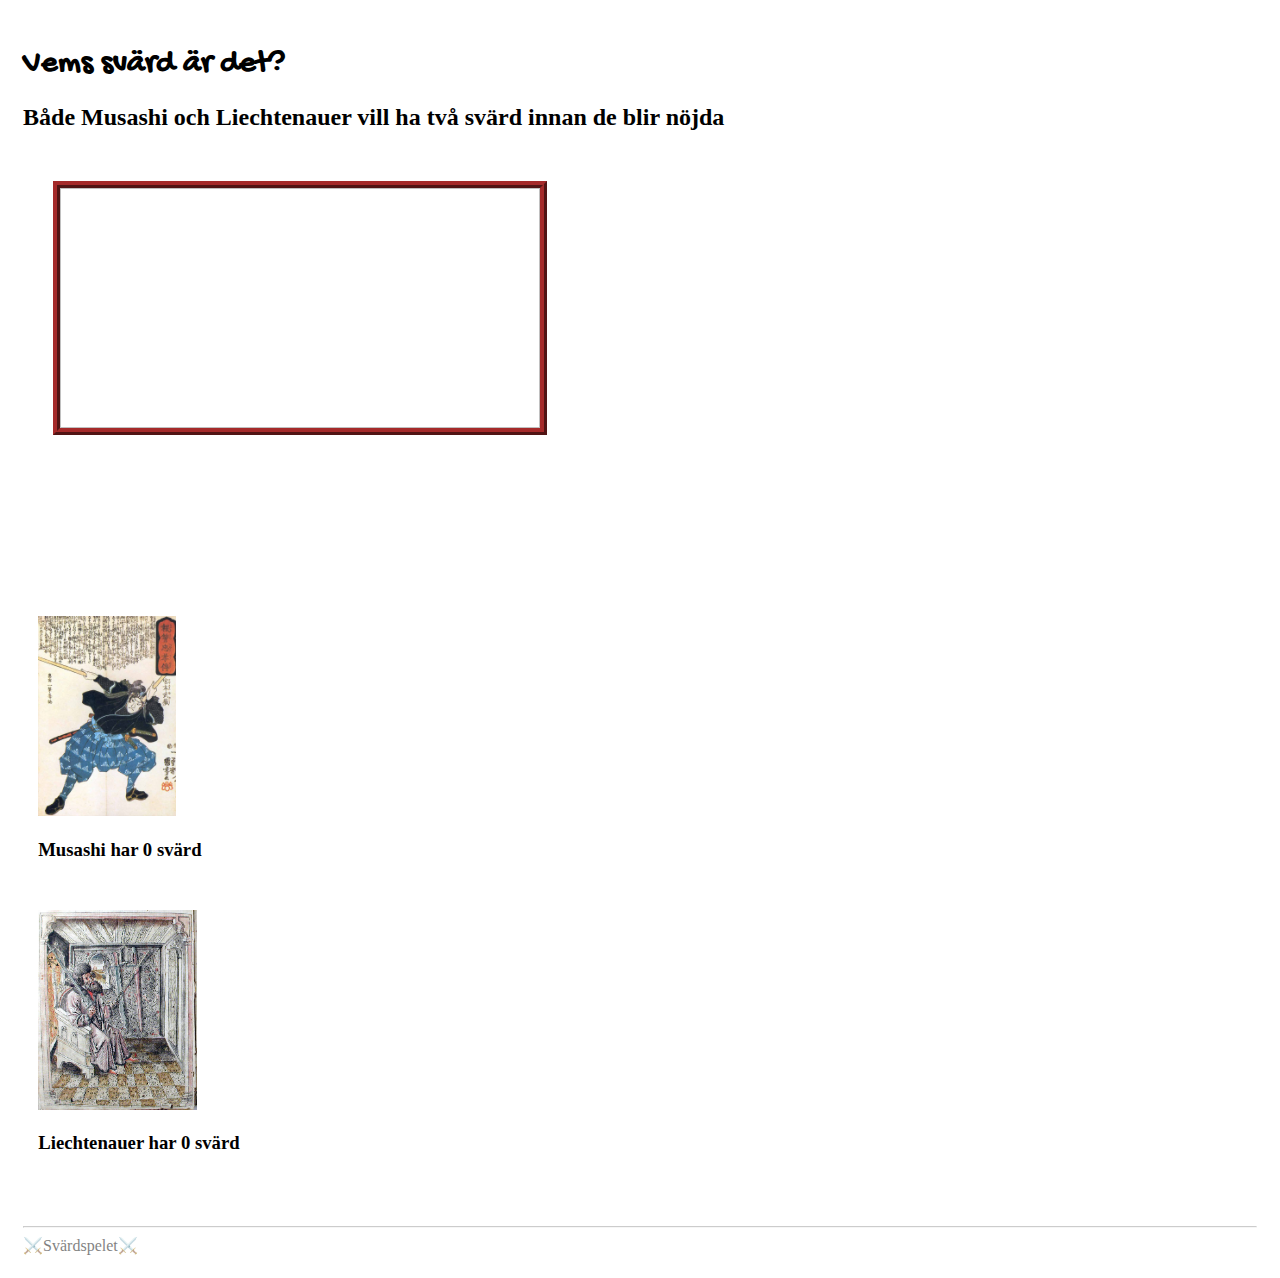
==== svärd.html @ 1b390ee5 "first commit" ====
<!DOCTYPE html>
<html lang="en">
  <head>
    <meta charset="UTF-8" />
    <meta name="viewport" content="width=device-width, initial-scale=1.0" />
    <link
      href="https://cdn.jsdelivr.net/npm/bootstrap@5.3.0-alpha1/dist/css/bootstrap.min.css"
      rel="stylesheet"
      integrity="sha384-GLhlTQ8iRABdZLl6O3oVMWSktQOp6b7In1Zl3/Jr59b6EGGoI1aFkw7cmDA6j6gD"
      crossorigin="anonymous"
    />
    <link rel="preconnect" href="https://fonts.gstatic.com" />
    <link rel="stylesheet" href="style.css" />
    <link rel="shortcut icon" type="image/png" href="img/favicon.png" />
    <title>Test</title>
    <script defer src="index.js"></script>
  </head>

  <body>
    <main class="container-fluid p-2">
      <div class="justify-content-center">
        <h1 class="text-center">Vems svärd är det?</h1>
        <h2 class="text-center">
          Både Musashi och Liechtenauer vill ha två svärd innan de blir nöjda
        </h2>
        <div class="justify-content-center text-center svärd">
          <div id="svärdwrapper">
            <img id="svärdbild" class="img-responsive center-block" />

            <div class="row justify-content-center knapprad osynlig">
              <p>Vem vill ha svärdet?</p>
              <button class="val row justify-content-center" id="europeiskt">
                Liechtenauer!
              </button>
              <button class="val row justify-content-center" id="japanskt">
                Musashi!
              </button>
              <button class="val row justify-content-center" id="fantasi">
                Ingendera, ser löjligt ut
              </button>
            </div>
          </div>
        </div>
      </div>

      <div class="resultat row justify-content-center">
        <div id="musashi" class="col-md-4">
          <img class="small" src="img/musashi.jpg" />
          <h3 class="räknare">Musashi har 0 svärd</h3>

          <section class="lista">
            <!--Den här listan kan du fylla med bilder av musashis svärd för VG-->
          </section>
        </div>

        <div id="liechtenauer" class="col-md-4">
          <img class="small" src="img/lichty.jpg" />
          <h3 class="räknare">Liechtenauer har 0 svärd</h3>
          <section class="lista">
            <!--Den här listan kan du fylla med bilder av liechtenauers svärd för VG -->
          </section>
        </div>
      </div>
    </main>

    <div id="grattis" class="osynlig overlay">
      <div>
        <h1>⚔️⚔️Glädjen är fullständig, båda har fått två svärd!⚔️⚔️</h1>
        <div class="stats-container text-center">
          <h3 id="stats">Spelade gånger: 0 <br />Fel gissningar: 0</h3>
        </div>
      </div>
    </div>

    <div class="svar osynlig">
      <div>
        <h2>Ditt svar var</h2>
        <button class="val">OK</button>
      </div>
    </div>

    <div id="felsvar" class="felsvar osynlig">
      <div>
        <h2>Du lyckades inte gissa alla rätt, försök igen</h2>
        <button class="osynlig">Gör ett nytt försök</button>
      </div>
    </div>

    <footer class="row justify-content-center">
      <div class="col-sm-8 col-md-6 text-center">
        <hr />
        <!-- Lägg ditt namn här med hjälp av javascript!-->
        <span id="footer"></span>
      </div>
    </footer>
  </body>
</html>
---- style.css ----
@import "https://fonts.googleapis.com/css2?family=Gochi+Hand&display=swap";

body {
  overflow-x: hidden;
}

h1 {
  font-family: "Gochi Hand";
}

div {
  padding: 4mm;
}

.val {
  color: rgb(82, 40, 16);
  border-color: rgb(82, 40, 16);
}

.svärd {
  position: relative;
}

#svärdwrapper {
  display: inline-block;
  transition: height 2s;
}

#knapprad {
  max-width: 200px;
  left: 50%;
  top: 50%;
  -webkit-transform: translate(-50%, -50%);
  -moz-transform: translate(-50%, -50%);
  transform: translate(-50%, -50%);
  position: absolute;
  padding: 5mm;
  border-style: solid;
  border-color: rgba(165, 42, 42, 0.233);
  background-color: rgba(202, 177, 177, 0.842);
}

.test {
  max-width: 200px;
}

.lista > img {
  padding: 10px;
}

#svärdbild {
  min-width: 30em;
  max-width: 50em;
  height: 15em;
}

img {
  border: 2mm ridge brown;
}

div.resultat div section img {
  max-width: 100px;
  border: 1mm ridge brown;
}

img.small {
  max-width: 200px;
  max-height: 200px;
  border: none;
}

.synlig {
  visibility: visible;
}

.osynlig {
  visibility: hidden;
}

footer {
  opacity: 0.5;
}

#footer::before {
  content: "⚔️";
}

#footer::after {
  content: "⚔️";
}

.spela-igen-btn {
  background-color: #4CAF50; /* Grön bakgrund */
  color: white; /* Vit text */
  padding: 10px 20px; /* Top/bottom och left/right padding */
  border: none; /* Ingen kant */
  border-radius: 5px; /* Rundade hörn */
  cursor: pointer; /* Muspekare blir en pekare när du hovrar över knappen */
  font-size: 16px; /* Större text */
  margin-top: 20px; /* Marginal på toppen för att separera från texten ovan */
}

.spela-igen-btn:hover {
  background-color: #45a049; /* Mörkare grön färg vid hover */
}


.overlay {
  text-align: center;
  position: fixed;
  width: 100%;
  height: 100%;
  top: 0;
  left: 0;
  right: 0;
  bottom: 0;
  background-color: rgba(0, 0, 0, 0.418);
  z-index: 2;
}

.overlay > div {
  animation: zoom-in-zoom-out 1s ease-out infinite;
  position: fixed;
  top: 30%;
  left: 20%;
  right: 20%;
  color: darkgoldenrod;
  background-color: rgba(0, 0, 0, 0.808);
  border-style: dashed;
}

.svar {
  text-align: center;
  position: fixed;
  width: 100%;
  height: 100%;
  top: 0;
  left: 0;
  right: 0;
  bottom: 0;
  background-color: rgba(0, 0, 0, 0.418);
  z-index: 2;
}

.svar > div {
  text-align: center;
  display: inline-block;
  position: relative;
  top: 50%;
  background-color: rgba(255, 255, 255, 0.808);
  border-style: solid;
}

.felsvar {
  text-align: center;
  position: fixed;
  width: 100%;
  height: 100%;
  top: 0;
  left: 0;
  right: 0;
  bottom: 0;
  background-color: rgba(0, 0, 0, 0.418);
  z-index: 2;
}

.felsvar>div {
  text-align: center;
  display: inline-block;
  position: relative;
  top: 20%;
  background-color: rgba(255, 255, 255, 0.808);
  border-style: solid;
}

@keyframes zoom-in-zoom-out {
  0% {
    transform: scale(1, 1);
  }
  50% {
    transform: scale(1.5, 1.5);
  }
  100% {
    transform: scale(1, 1);
  }
}
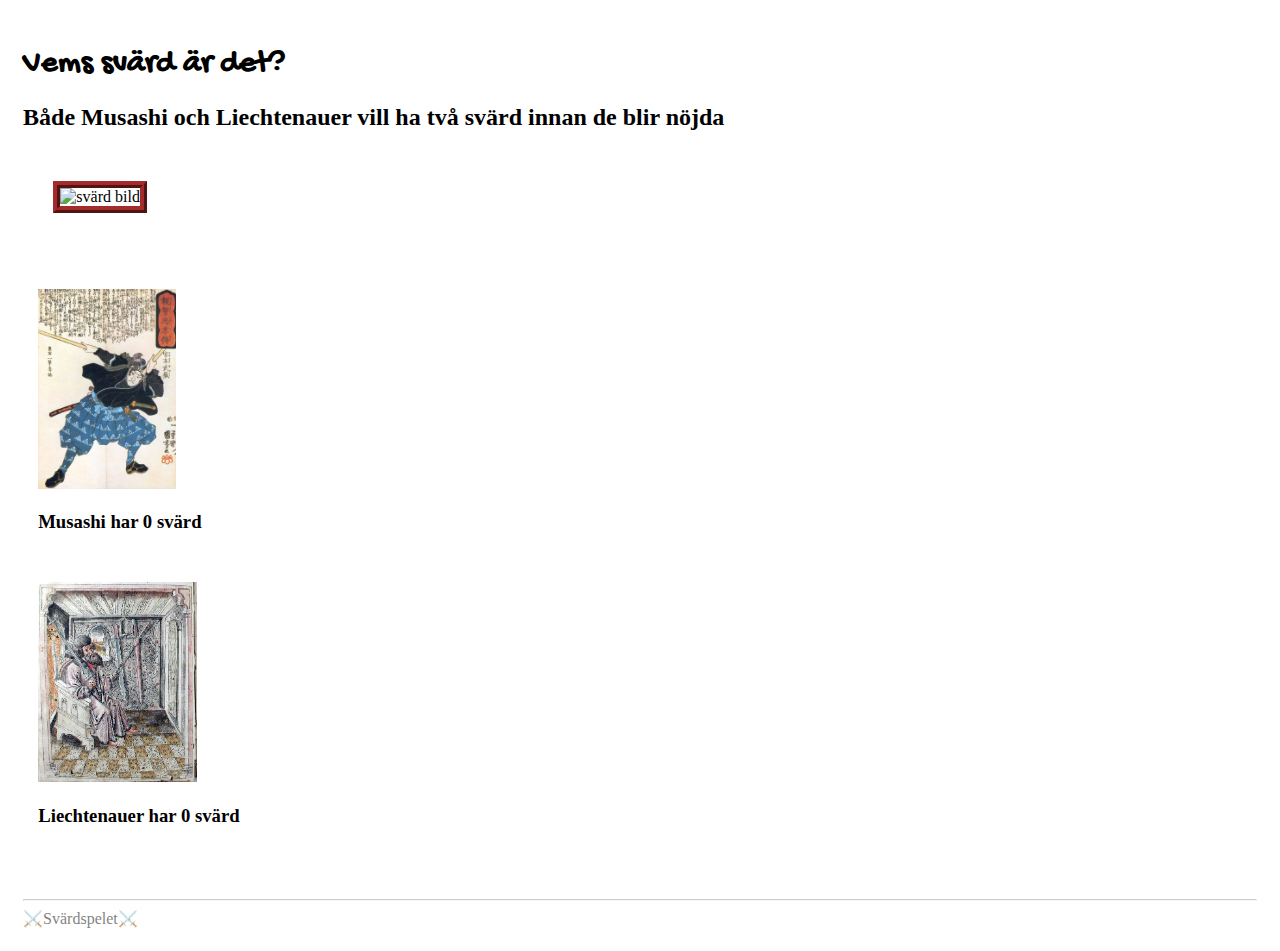
==== commit c6f36057: "More styling updates" ====
--- a/svärd.html
+++ b/svärd.html
@@ -12,7 +12,7 @@
     <link rel="preconnect" href="https://fonts.gstatic.com" />
     <link rel="stylesheet" href="style.css" />
     <link rel="shortcut icon" type="image/png" href="img/favicon.png" />
-    <title>Test</title>
+    <title>Svärdspelet</title>
     <script defer src="index.js"></script>
   </head>
 
@@ -25,17 +25,21 @@
         </h2>
         <div class="justify-content-center text-center svärd">
           <div id="svärdwrapper">
-            <img id="svärdbild" class="img-responsive center-block" />
+            <img
+              id="svärdbild"
+              alt="svärd bild"
+              class="img-responsive center-block"
+            />
 
-            <div class="row justify-content-center knapprad osynlig">
+            <div class="justify-content-center knapprad osynlig">
               <p>Vem vill ha svärdet?</p>
-              <button class="val row justify-content-center" id="europeiskt">
+              <button class="val justify-content-center option" id="europeiskt">
                 Liechtenauer!
               </button>
-              <button class="val row justify-content-center" id="japanskt">
+              <button class="val justify-content-center option" id="japanskt">
                 Musashi!
               </button>
-              <button class="val row justify-content-center" id="fantasi">
+              <button class="val justify-content-center option" id="fantasi">
                 Ingendera, ser löjligt ut
               </button>
             </div>
@@ -79,17 +83,9 @@
       </div>
     </div>
 
-    <div id="felsvar" class="felsvar osynlig">
-      <div>
-        <h2>Du lyckades inte gissa alla rätt, försök igen</h2>
-        <button class="osynlig">Gör ett nytt försök</button>
-      </div>
-    </div>
-
     <footer class="row justify-content-center">
       <div class="col-sm-8 col-md-6 text-center">
         <hr />
-        <!-- Lägg ditt namn här med hjälp av javascript!-->
         <span id="footer"></span>
       </div>
     </footer>
--- a/style.css
+++ b/style.css
@@ -17,6 +17,11 @@
   border-color: rgb(82, 40, 16);
 }
 
+.option {
+  margin-bottom: 0.5em;
+  padding: 0.2em 1em;
+}
+
 .svärd {
   position: relative;
 }
@@ -26,8 +31,8 @@
   transition: height 2s;
 }
 
-#knapprad {
-  max-width: 200px;
+.knapprad {
+  max-width: 300px;
   left: 50%;
   top: 50%;
   -webkit-transform: translate(-50%, -50%);
@@ -40,18 +45,13 @@
   background-color: rgba(202, 177, 177, 0.842);
 }
 
-.test {
-  max-width: 200px;
-}
-
 .lista > img {
   padding: 10px;
 }
 
 #svärdbild {
-  min-width: 30em;
-  max-width: 50em;
-  height: 15em;
+  width: 40em;
+  height: 20em;
 }
 
 img {
@@ -151,27 +151,24 @@
   border-style: solid;
 }
 
-.felsvar {
-  text-align: center;
-  position: fixed;
-  width: 100%;
-  height: 100%;
-  top: 0;
-  left: 0;
-  right: 0;
-  bottom: 0;
-  background-color: rgba(0, 0, 0, 0.418);
-  z-index: 2;
+@keyframes shake {
+  0%, 100% {
+    transform: translateX(0) scale(1);
+  }
+  10%, 30%, 50%, 70%, 90% {
+    transform: translateX(-5px) scale(1);
+  }
+  20%, 40%, 60%, 80% {
+    transform: translateX(5px) scale(1);
+  }
 }
 
-.felsvar>div {
-  text-align: center;
-  display: inline-block;
-  position: relative;
-  top: 20%;
-  background-color: rgba(255, 255, 255, 0.808);
-  border-style: solid;
+@keyframes blinkBackground {
+  0% { background-color: transparent; }
+  50% { background-color: rgba(255, 0, 0, 0.5); }
+  100% { background-color: transparent; }
 }
+
 
 @keyframes zoom-in-zoom-out {
   0% {
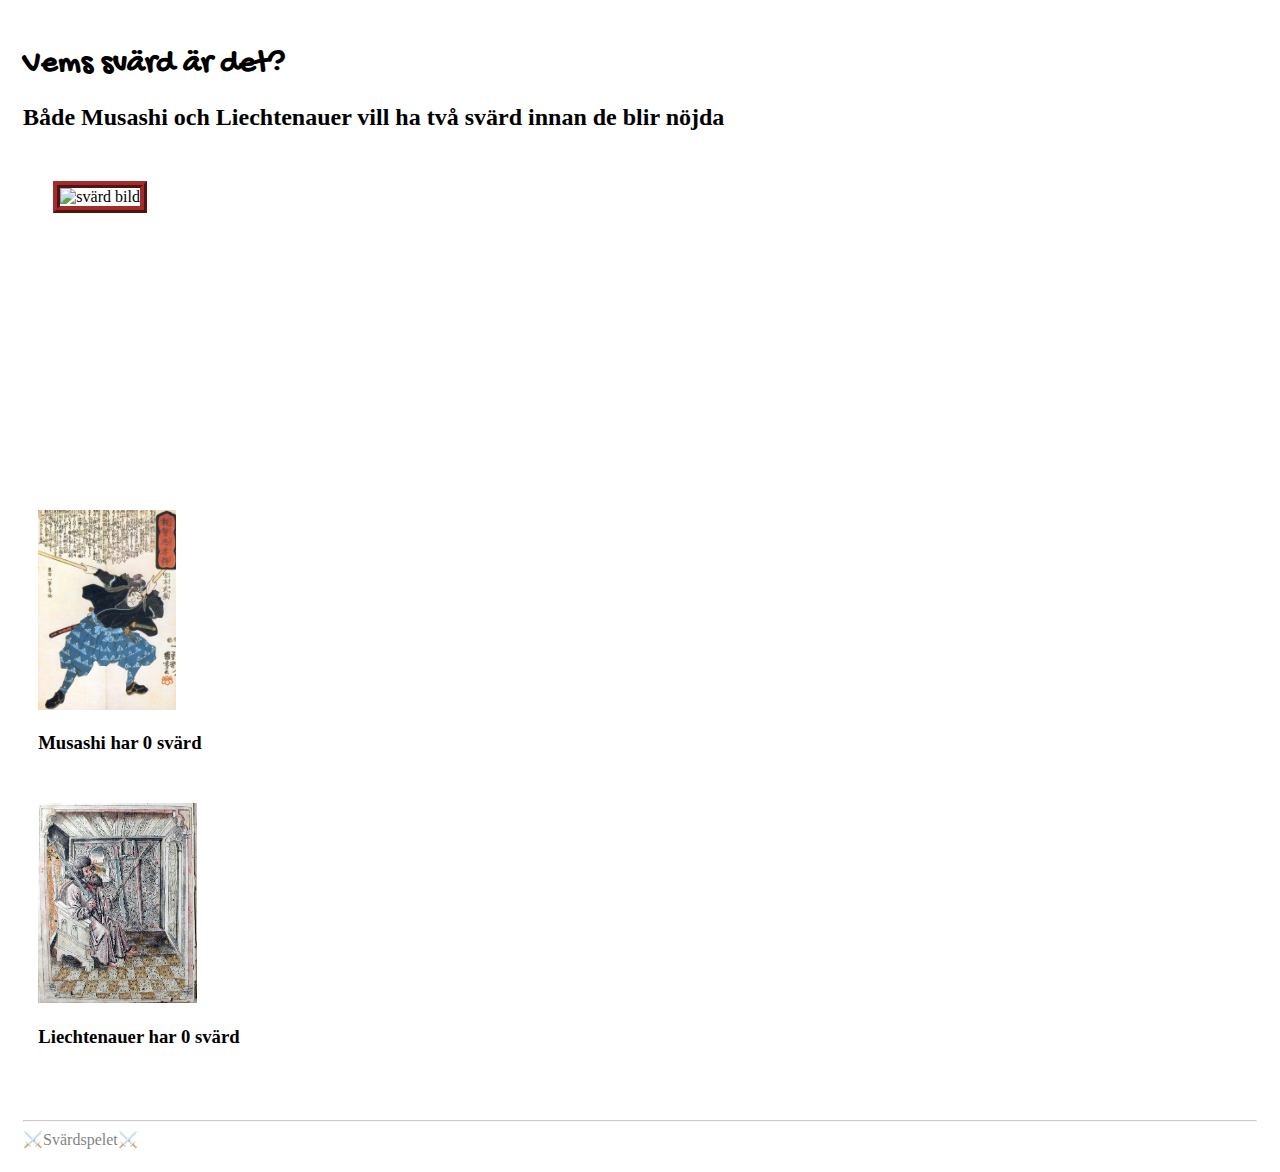
==== commit dc0af290: "Added responsiveness" ====
--- a/svärd.html
+++ b/svärd.html
@@ -52,17 +52,13 @@
           <img class="small" src="img/musashi.jpg" />
           <h3 class="räknare">Musashi har 0 svärd</h3>
 
-          <section class="lista">
-            <!--Den här listan kan du fylla med bilder av musashis svärd för VG-->
-          </section>
+          <section class="lista"></section>
         </div>
 
         <div id="liechtenauer" class="col-md-4">
           <img class="small" src="img/lichty.jpg" />
           <h3 class="räknare">Liechtenauer har 0 svärd</h3>
-          <section class="lista">
-            <!--Den här listan kan du fylla med bilder av liechtenauers svärd för VG -->
-          </section>
+          <section class="lista"></section>
         </div>
       </div>
     </main>
--- a/style.css
+++ b/style.css
@@ -13,8 +13,19 @@
 }
 
 .val {
+  margin: 10px 0; 
+  padding: 10px 20px; 
+  border: none;
+  border-radius: 5px;
+  cursor: pointer;
+  font-size: 1rem; 
   color: rgb(82, 40, 16);
   border-color: rgb(82, 40, 16);
+  transition: background-color 0.3s ease; 
+}
+
+.val:hover {
+  background-color: #d7d7d7;
 }
 
 .option {
@@ -32,17 +43,27 @@
 }
 
 .knapprad {
-  max-width: 300px;
-  left: 50%;
-  top: 50%;
-  -webkit-transform: translate(-50%, -50%);
-  -moz-transform: translate(-50%, -50%);
-  transform: translate(-50%, -50%);
-  position: absolute;
+  visibility: hidden;
+  opacity: 0;
+  display: flex;
+  flex-direction: column; 
+  align-items: center; 
+  justify-content: center;
   padding: 5mm;
   border-style: solid;
   border-color: rgba(165, 42, 42, 0.233);
   background-color: rgba(202, 177, 177, 0.842);
+  max-width: 300px;
+  margin: auto; 
+  transition: all 0.5s ease; 
+}
+
+/* Stil för att visa knappraden vid hover på icke-pekskärmsenheter */
+@media (hover: hover) {
+  #svärdwrapper:hover .knapprad {
+    visibility: visible;
+    opacity: 1;
+  }
 }
 
 .lista > img {
@@ -90,18 +111,18 @@
 }
 
 .spela-igen-btn {
-  background-color: #4CAF50; /* Grön bakgrund */
-  color: white; /* Vit text */
-  padding: 10px 20px; /* Top/bottom och left/right padding */
-  border: none; /* Ingen kant */
-  border-radius: 5px; /* Rundade hörn */
-  cursor: pointer; /* Muspekare blir en pekare när du hovrar över knappen */
-  font-size: 16px; /* Större text */
-  margin-top: 20px; /* Marginal på toppen för att separera från texten ovan */
+  background-color: #4CAF50; 
+  color: white; 
+  padding: 10px 20px;
+  border: none; 
+  border-radius: 5px;
+  cursor: pointer;
+  font-size: 16px; 
+  margin-top: 20px; 
 }
 
 .spela-igen-btn:hover {
-  background-color: #45a049; /* Mörkare grön färg vid hover */
+  background-color: #45a049;
 }
 
 
@@ -181,3 +202,21 @@
     transform: scale(1, 1);
   }
 }
+
+@media (max-width: 768px) {
+  #svärdbild {
+    max-width: 100%;
+    height: 15em; 
+  }
+  
+  .knapprad {
+    flex-direction: column; 
+    visibility: visible;
+    opacity: 1;
+  }
+
+  .val {
+    font-size: 0.8rem; 
+    padding: 8px 16px; 
+  }
+}